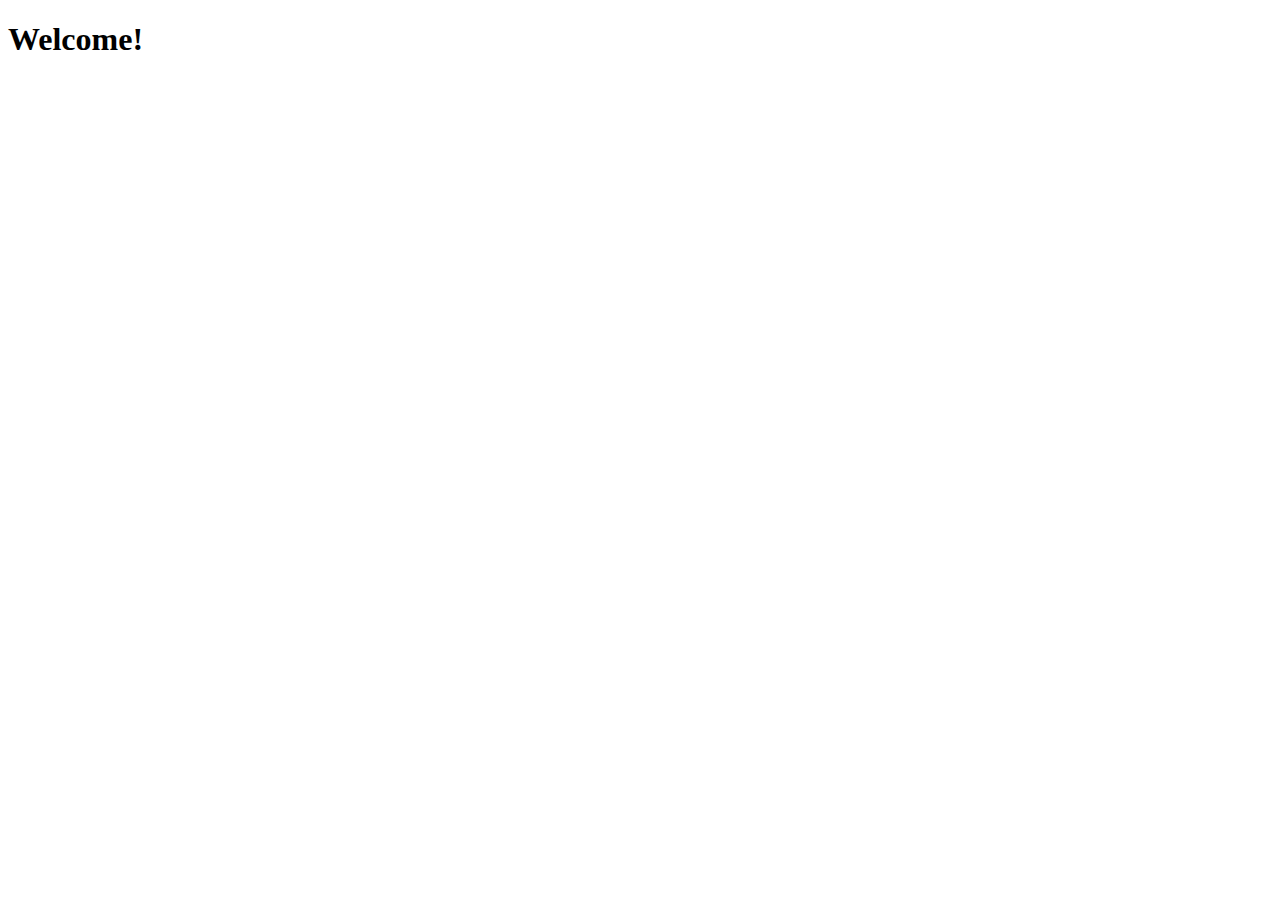
==== index.html @ 72799b81 "js journey start Day !" ====
<!DOCTYPE html>
<html lang="en">
  <head>
    <meta charset="UTF-8" />
    <meta name="viewport" content="width=device-width, initial-scale=1.0" />
    <link rel="stylesheet" href="style.css" />
    <title>JS</title>
  </head>
  <body>
    <h1>Welcome!</h1>
    <script src="./script.js"></script>
  </body>
</html>
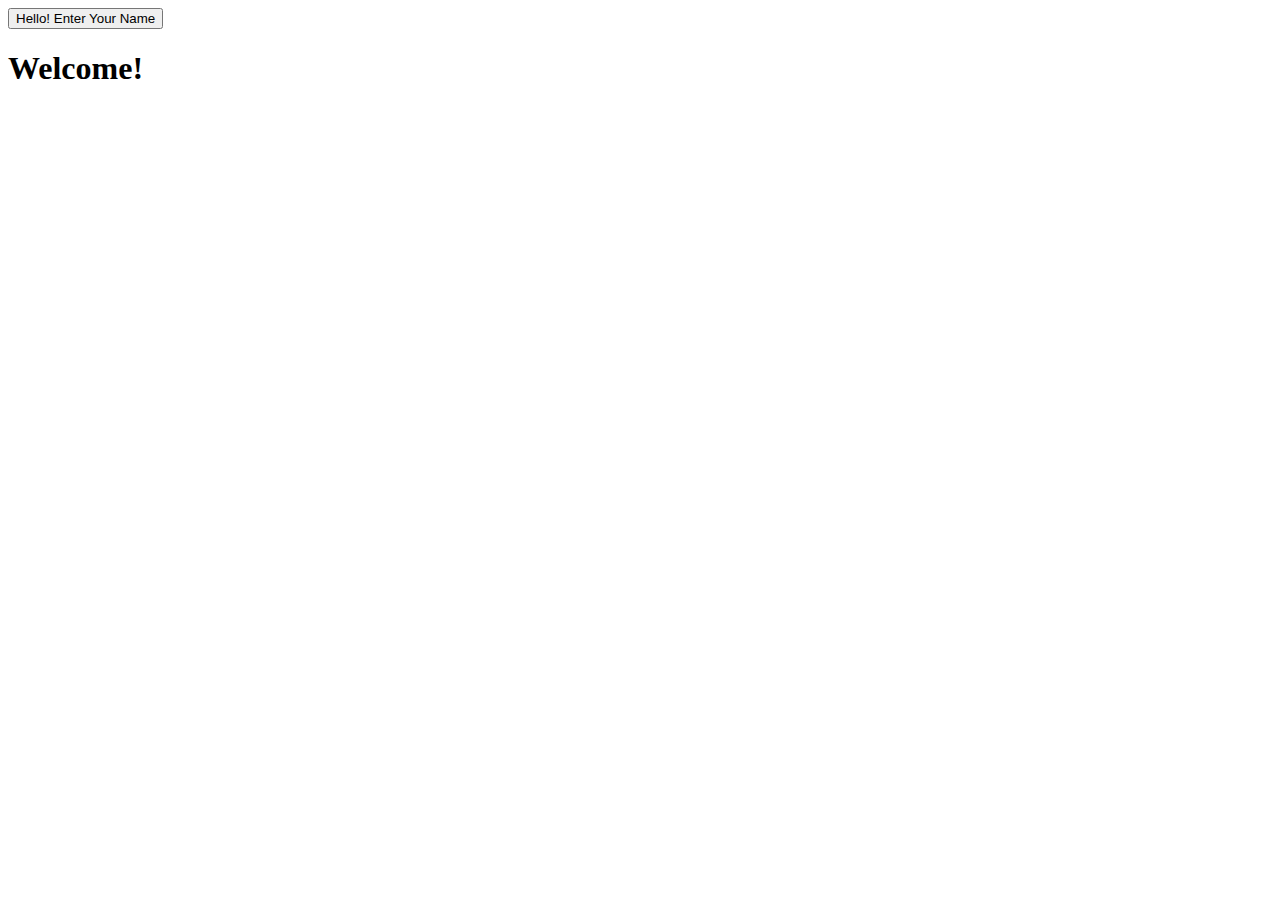
==== commit 29cb44b1: "Day 1 Start" ====
--- a/index.html
+++ b/index.html
@@ -7,6 +7,7 @@
     <title>JS</title>
   </head>
   <body>
+    <button type="button">Hello! Enter Your Name</button>
     <h1>Welcome!</h1>
     <script src="./script.js"></script>
   </body>
